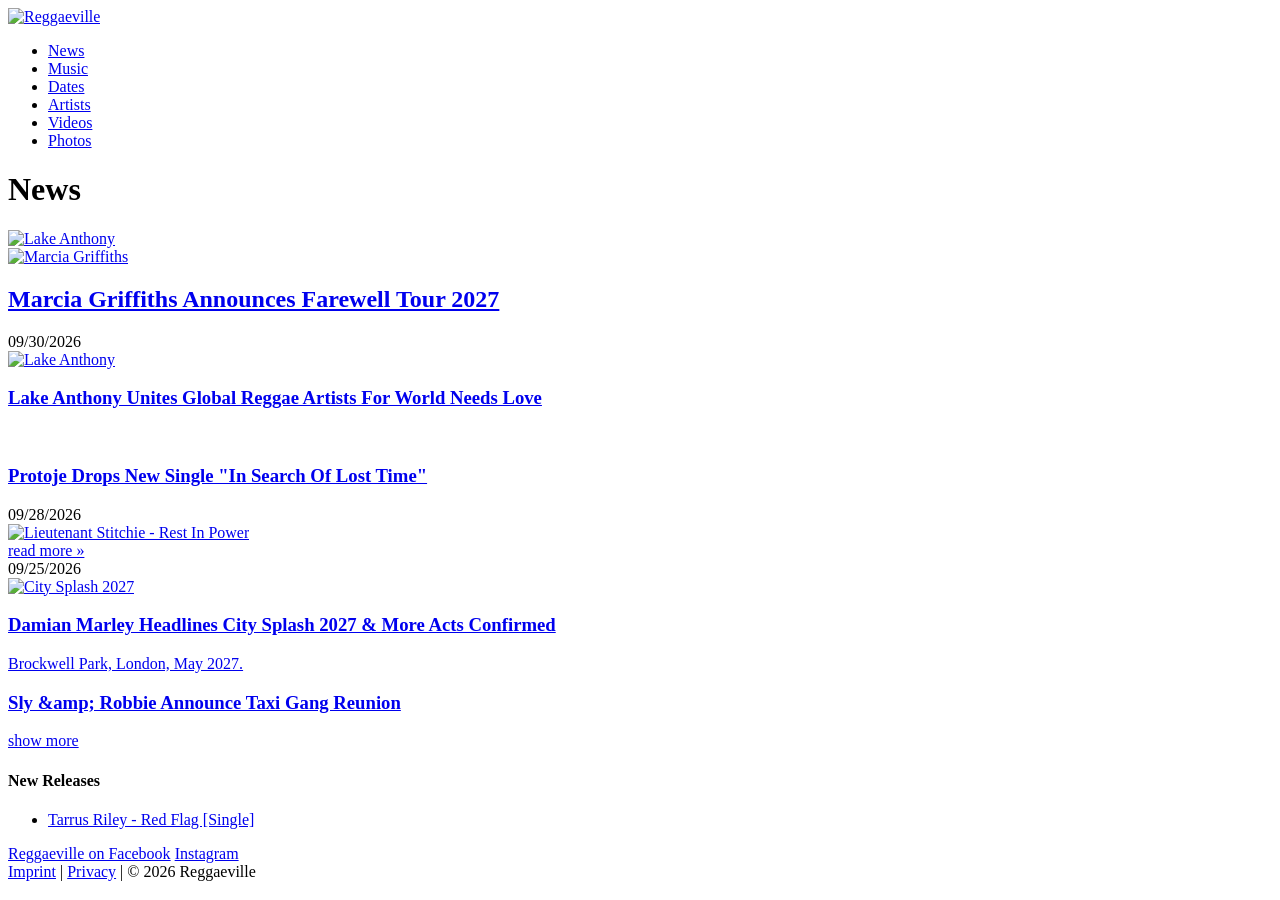
==== tests/news_fixtures/reggaeville_news.html @ b0189bdb "Evening news digest, models per task, and a song player for computers News digest (nestor/news, migr" ====
<!DOCTYPE html>
<html lang="en">
<head>
<meta charset="utf-8">
<!--
	This website is powered by TYPO3 - inspiring people to share!
	TYPO3 is a free open source Content Management Framework initially created by Kasper Skaarhoj and licensed under GNU/GPL.
	TYPO3 is copyright 1998-2026 of Kasper Skaarhoj. Extensions are copyright of their respective owners.
	Information and contribution at https://typo3.org/
-->
<base href="https://www.reggaeville.com/">
<title>Reggaeville - News</title>
<meta name="generator" content="TYPO3 CMS">
<meta name="viewport" content="width=device-width, initial-scale=1">
<meta property="og:title" content="News">
<meta property="og:site_name" content="Reggaeville">
<link rel="stylesheet" href="/typo3temp/assets/compressed/merged-5c1e0f2a9d7b3c4e8f6a1b2c3d4e5f60-min.css?1790000000" media="all">
<link rel="canonical" href="https://www.reggaeville.com/news/">
<script src="/typo3temp/assets/compressed/merged-0a9b8c7d6e5f4a3b2c1d0e9f8a7b6c5d-min.js?1790000000"></script>
</head>
<body>
<div id="page">
  <header id="header">
    <a class="logo" href="/"><img src="/fileadmin/templates/img/reggaeville-logo.png" alt="Reggaeville"></a>
    <nav id="mainnav">
      <ul>
        <li class="active"><a href="/news/">News</a></li>
        <li><a href="/music/releases/">Music</a></li>
        <li><a href="/dates/">Dates</a></li>
        <li><a href="/artists/">Artists</a></li>
        <li><a href="/videos/">Videos</a></li>
        <li><a href="/photos/">Photos</a></li>
      </ul>
    </nav>
  </header>

  <div id="content" class="row">
    <div class="col-md-8 main">
      <h1>News</h1>

      <!-- featured story, above the first date header -->
      <div class="news-featured">
        <a href="/artist-details/lake-anthony/news/view/lake-anthony-unites-global-reggae-artists-for-world-needs-love/"><img src="/fileadmin/_processed_/7/3/csm_LakeAnthony_WNL_1a2b3c4d5e.jpg" alt="Lake Anthony" title="Lake Anthony"></a>
      </div>
      <div class="news-featured">
        <a href="https://www.reggaeville.com/artist-details/marcia-griffiths/news/view/marcia-griffiths-announces-farewell-tour-2027/" title="Marcia Griffiths Announces Farewell Tour 2027"><img src="/fileadmin/_processed_/2/e/csm_MarciaGriffiths_2026_9f8e7d6c5b.jpg" alt="Marcia Griffiths"></a>
        <h2><a href="https://www.reggaeville.com/artist-details/marcia-griffiths/news/view/marcia-griffiths-announces-farewell-tour-2027/">Marcia Griffiths Announces Farewell Tour 2027</a></h2>
      </div>

      <div class="news-list">
        <div class="news-date">09/30/2026</div>
        <div class="news-item row">
          <div class="col-xs-4 news-img">
            <a href="/artist-details/lake-anthony/news/view/lake-anthony-unites-global-reggae-artists-for-world-needs-love/"><img src="/fileadmin/_processed_/7/3/csm_LakeAnthony_WNL_1a2b3c4d5e.jpg" alt="Lake Anthony"></a>
          </div>
          <div class="col-xs-8 news-text">
            <h3><a href="/artist-details/lake-anthony/news/view/lake-anthony-unites-global-reggae-artists-for-world-needs-love/">Lake Anthony Unites Global Reggae Artists For World Needs Love</a></h3>
          </div>
        </div>
        <div class="news-item row">
          <div class="col-xs-4 news-img">
            <a href="https://www.reggaeville.com/artist-details/protoje/news/view/protoje-drops-new-single-in-search-of-lost-time/?utm_source=facebook&amp;utm_medium=social#comments"><img src="/fileadmin/_processed_/0/c/csm_Protoje_2026_c0ffee1234.jpg" alt=""></a>
          </div>
          <div class="col-xs-8 news-text">
            <h3><a href="artist-details/protoje/news/view/protoje-drops-new-single-in-search-of-lost-time">Protoje Drops New Single &quot;In Search Of Lost Time&quot;</a></h3>
          </div>
        </div>

        <div class="news-date">09/28/2026</div>
        <div class="news-item row">
          <div class="col-xs-4 news-img">
            <a href="/artist-details/lieutenant-stitchie/news/view/lieutenant-stitchie-rest-in-power/"><img src="/fileadmin/_processed_/a/4/csm_LieutenantStitchie_RIP_77aa88bb99.jpg" alt="Lieutenant Stitchie - Rest In Power"></a>
          </div>
          <div class="col-xs-8 news-text">
            <a class="more" href="/artist-details/lieutenant-stitchie/news/view/lieutenant-stitchie-rest-in-power/">read more &raquo;</a>
          </div>
        </div>

        <div class="news-date">09/25/2026</div>
        <div class="news-item row">
          <a class="news-card" href="/dates/festival-details/city-splash-2027/news/news/damian-marley-headlines-city-splash-2027/">
            <span class="news-img"><img src="/fileadmin/_processed_/d/1/csm_CitySplash2027_5e6f7a8b9c.jpg" alt="City Splash 2027"></span>
            <h3>Damian Marley Headlines City Splash 2027 &amp; More Acts Confirmed</h3>
            <p class="teaser">Brockwell Park, London, May 2027.</p>
          </a>
        </div>
        <div class="news-item row">
          <div class="col-xs-8 news-text">
            <h3><a href="//www.reggaeville.com//artist-details/sly-robbie/news/view/sly-amp-robbie-taxi-gang-reunion/">Sly &amp;amp; Robbie Announce Taxi Gang Reunion</a></h3>
          </div>
        </div>
      </div>

      <div class="news-more">
        <a class="btn btn-more" href="/news/?eID=tx_rvnews_more&amp;page=2">show more</a>
      </div>
    </div>

    <aside class="col-md-4 sidebar">
      <div class="box">
        <h4>New Releases</h4>
        <ul>
          <li><a href="/artist-details/tarrus-riley/releases/release/tarrus-riley-red-flag/">Tarrus Riley - Red Flag [Single]</a></li>
        </ul>
      </div>
      <div class="box social">
        <a href="https://www.facebook.com/reggaeville/news/view/12345/">Reggaeville on Facebook</a>
        <a href="https://www.instagram.com/reggaeville/">Instagram</a>
      </div>
    </aside>
  </div>

  <footer id="footer">
    <a href="/imprint/">Imprint</a> | <a href="/privacy/">Privacy</a> | &copy; 2026 Reggaeville
  </footer>
</div>
<script>
  var lastUpdate = "10/03/2026";
  document.querySelectorAll('.news-date').forEach(function (el) { el.title = el.textContent; });
</script>
</body>
</html>
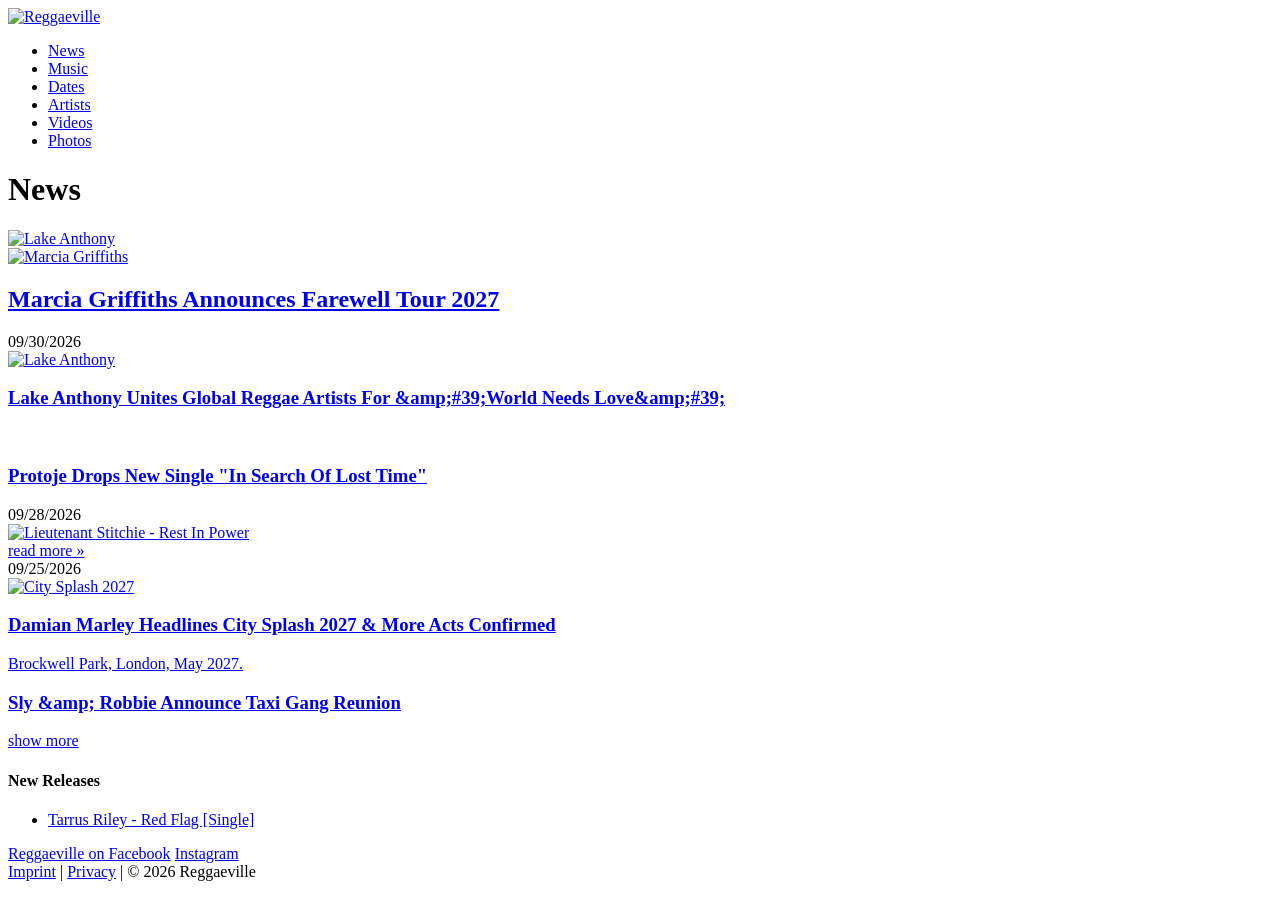
==== commit 4656c7c2: "News sources: fixes from the live check on the Pi Titles keep no HTML entities whatever level a site" ====
--- a/tests/news_fixtures/reggaeville_news.html
+++ b/tests/news_fixtures/reggaeville_news.html
@@ -54,7 +54,7 @@
             <a href="/artist-details/lake-anthony/news/view/lake-anthony-unites-global-reggae-artists-for-world-needs-love/"><img src="/fileadmin/_processed_/7/3/csm_LakeAnthony_WNL_1a2b3c4d5e.jpg" alt="Lake Anthony"></a>
           </div>
           <div class="col-xs-8 news-text">
-            <h3><a href="/artist-details/lake-anthony/news/view/lake-anthony-unites-global-reggae-artists-for-world-needs-love/">Lake Anthony Unites Global Reggae Artists For World Needs Love</a></h3>
+            <h3><a href="/artist-details/lake-anthony/news/view/lake-anthony-unites-global-reggae-artists-for-world-needs-love/">Lake Anthony Unites Global Reggae Artists For &amp;amp;#39;World Needs Love&amp;amp;#39;</a></h3>
           </div>
         </div>
         <div class="news-item row">
